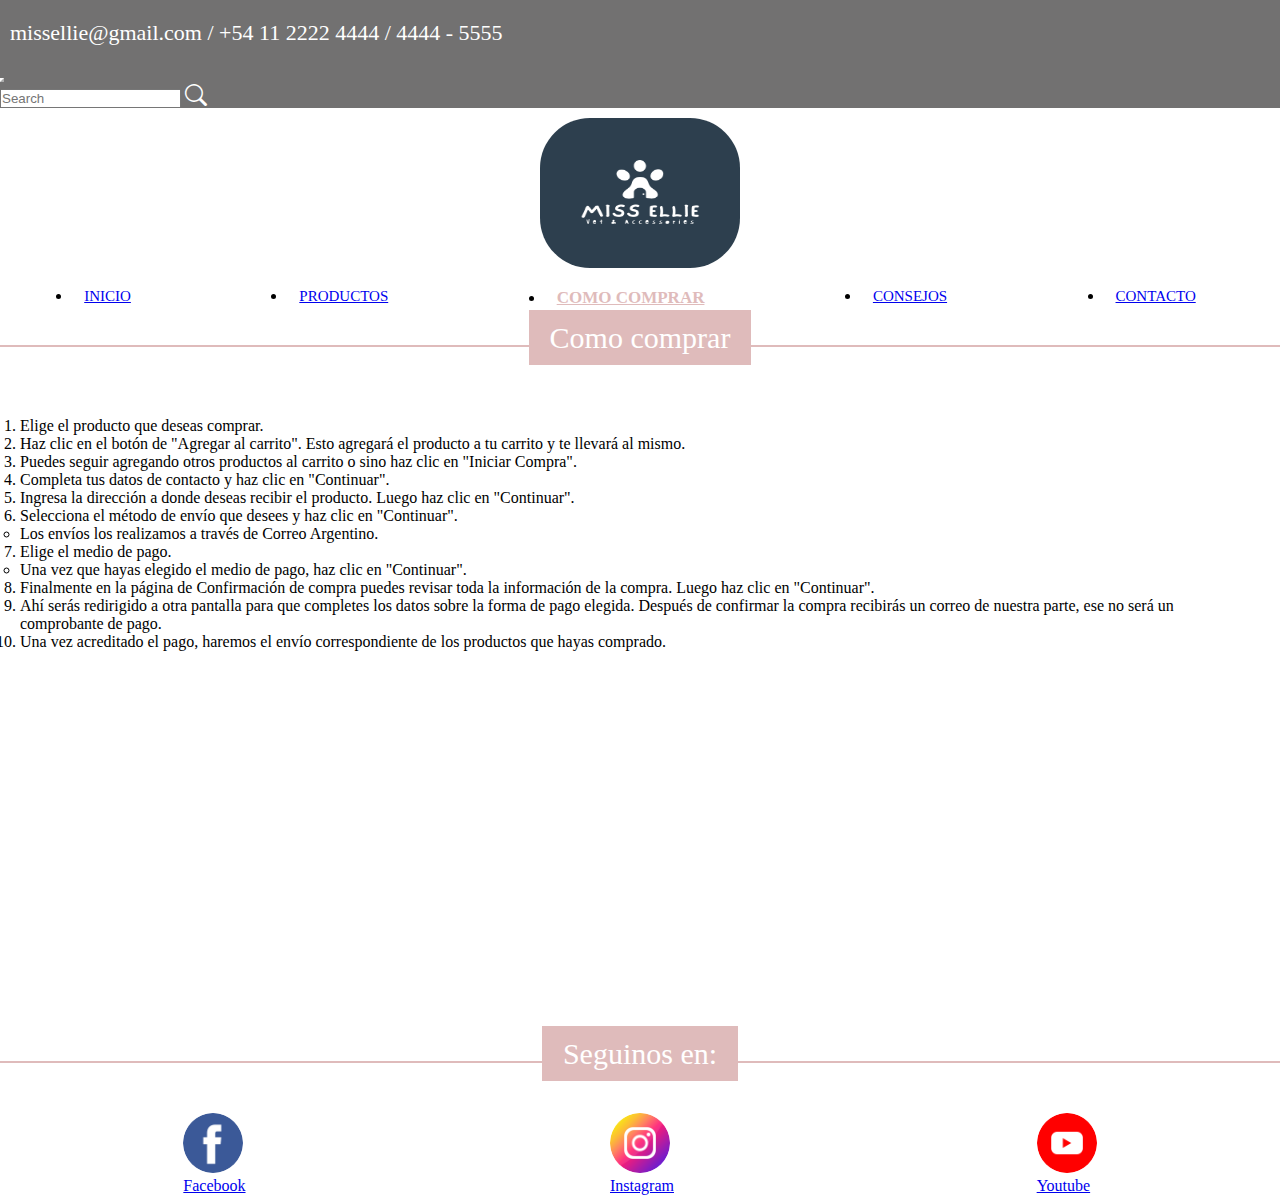
==== paginas/comoComprar.html @ 40acba4e "agrego pagina como comprar" ====
<!DOCTYPE html>
<html lang="en">

<head>
    <meta charset="UTF-8">
    <meta http-equiv="X-UA-Compatible" content="IE=edge">
    <meta name="viewport" content="width=device-width, initial-scale=1.0">
    <link rel="shortcut icon" href="../recursos/logo/Miss Ellie.png">
    <link href="https://cdn.jsdelivr.net/npm/bootstrap@5.3.0-alpha1/dist/css/bootstrap.min.css" rel="stylesheet"
        integrity="sha384-GLhlTQ8iRABdZLl6O3oVMWSktQOp6b7In1Zl3/Jr59b6EGGoI1aFkw7cmDA6j6gD" crossorigin="anonymous" />
    <link rel="stylesheet" href="https://cdn.jsdelivr.net/npm/bootstrap-icons@1.10.3/font/bootstrap-icons.css">
    <script src="https://cdn.jsdelivr.net/npm/bootstrap@5.3.0-alpha1/dist/js/bootstrap.bundle.min.js"
        integrity="sha384-w76AqPfDkMBDXo30jS1Sgez6pr3x5MlQ1ZAGC+nuZB+EYdgRZgiwxhTBTkF7CXvN"
        crossorigin="anonymous"></script>
    <link rel="stylesheet" href="../css/estilos.css">
    <title>MissEllie-Como Comprar</title>
</head>

<body>

    <header>
        <div class="navbar navbar-expand-md">
            <div class="container-fluid">
                <div class="navbar-brand">
                    <p class="dato-principal">missellie@gmail.com</p>
                    <p class="dato-secundario">+54 11 2222 4444 / 4444 - 5555</p>
                </div>
                <button class="navbar-toggler" type="button" data-bs-toggle="collapse" data-bs-target="#navbarNav"
                    aria-controls="navbarNav" aria-expanded="false" aria-label="Toggle navigation">
                    <span class="navbar-dark navbar-toggler-icon"></span>
                </button>
                <form class="d-flex" role="search">
                    <input class="form-control me-2" type="search" placeholder="Search" aria-label="Search">
                    <i class="bi bi-search"></i>
                </form>
            </div>
        </div>


        <div class="cabecera">
            <img class="logo-img" src="../recursos/logo/Miss Ellie.png" alt="logo-miss-ellie" />

            <nav class="collapse navbar-collapse" id="navbarNav">
                <ul class="navbar-nav">
                    <li class="nav-item">
                        <a class="nav-link" href="../index.html">Inicio</a>
                    </li>
                    <li class="nav-item">
                        <a class="nav-link" href="./productos.html">Productos</a>
                    </li>
                    <li class="nav-item">
                        <a class="nav-link active" aria-current="page" href="#">Como Comprar</a>
                    </li>
                    <li class="nav-item">
                        <a class="nav-link" href="./consejos.html">Consejos</a>
                    </li>
                    <li class="nav-item">
                        <a class="nav-link" href="./contacto.html">Contacto</a>
                    </li>
                </ul>
            </nav>
        </div>
    </header>

    <div class="separador-secciones">
        <span>Como comprar</span>
    </div>

    <main>
        <div class="user-content col-xs-12">
            <ol>
                <li>Elige el producto que deseas comprar.</li>
                <li>Haz clic en el botón de "Agregar al carrito". Esto agregará el producto a tu carrito y te llevará al
                    mismo.</li>
                <li>Puedes seguir agregando otros productos al carrito o sino haz clic en "Iniciar Compra".</li>
                <li>Completa tus datos de contacto y haz clic en "Continuar".</li>
                <li>Ingresa la dirección a donde deseas recibir el producto. Luego haz clic en "Continuar".</li>
                <li>Selecciona el método de envío que desees y haz clic en "Continuar".
                    <ul>
                        <li>Los envíos los realizamos a través de Correo Argentino.</li>
                    </ul>
                </li>
                <li>Elige el medio de pago.
                    <ul>
                        <li>Una vez que hayas elegido el medio de pago, haz clic en "Continuar".</li>
                    </ul>
                </li>
                <li>Finalmente en la página de Confirmación de compra puedes revisar toda la información de la compra.
                    Luego haz clic en "Continuar".</li>
                <li>Ahí serás redirigido a otra pantalla para que completes los datos sobre la forma de pago elegida.
                    Después de confirmar la compra recibirás un correo de nuestra parte, ese no será un comprobante de
                    pago.</li>
                <li>Una vez acreditado el pago, haremos el envío correspondiente de los productos que hayas comprado.
                </li>
            </ol>

        </div>

    </main>


    <div class="separador-secciones">
        <span>Seguinos en:</span>
    </div>

    <footer class="footer">
        <a href="https://es-la.facebook.com/login.php" target="_blank">
            <img src="../recursos/imagenes/facebook.png" alt="icono-facebook">
            <label>Facebook</label>
        </a>
        <a href="https://www.instagram.com/" target="_blank">
            <img src="../recursos/imagenes/instagram.png" alt="icono-instagram">
            <label>Instagram</label>
        </a>
        <a href="https://www.youtube.com/" target="_blank">
            <img src="../recursos/imagenes/youtube.png" alt="icono-youtube">
            <label>Youtube</label>
        </a>
    </footer>
</body>

</html>
---- css/estilos.css ----
@charset "UTF-8";
.navbar {
  background-color: #727171;
  z-index: 900;
}
.navbar form {
  align-items: center;
}

p {
  margin: 0px;
}

.container-fluid > div:hover {
  color: #ffffff;
}

.navbar-nav {
  display: flex;
  align-items: stretch;
  justify-content: space-around;
  width: 100%;
  margin: 0;
  padding: 0;
  flex-direction: row;
  z-index: 900;
}

.navbar-brand {
  display: flex;
  align-items: center;
  color: #ffffff;
  font-size: 22px;
  padding: 20px 10px;
}

.navbar-toggler {
  border-color: #ffffff;
}

.bi-search::before {
  color: #ffffff;
  font-size: 22px;
}

.logo-img {
  width: 200px;
  height: 150px;
  margin: 10px auto;
  display: block;
  border-radius: 50px;
}

.contenedor-animacion {
  height: 20px;
}

.saludo {
  width: 100px;
  height: 100px;
  transform: translate(110px, -80px);
}

.collapse:not(.show) {
  display: flex;
}

.nav-link {
  display: block;
  padding: 10px 12px;
  text-transform: uppercase;
  font-size: 15px;
}

.nav-item > .nav-link.active {
  border-bottom: 3px solid #dfbbbb;
  color: #dfbbbb;
  font-size: 17px;
  font-weight: bold;
}

.nav-link:hover {
  color: #dfbbbb;
  font-weight: bold;
}

.dato-secundario::before {
  content: " / ";
}

@media screen and (max-width: 767px) {
  .navbar-nav {
    flex-direction: column;
  }
  .nav-link {
    width: 160px;
  }
  .navbar > .container-fluid {
    justify-content: center;
  }
  .container-fluid > div {
    order: 3;
    height: 20px;
    font-size: 20px;
    margin-top: 10px;
    padding: 0px;
  }
  .container-fluid > button {
    order: 1;
    margin: 0px 5px;
  }
  .container-fluid > form {
    order: 2;
    width: calc(85% - 30px);
    margin: 0px 5px;
  }
  .cabecera {
    display: inline-block;
  }
  .logo-img {
    display: none;
  }
  .navbar-nav {
    float: left;
    width: 300px;
  }
  .collapse:not(.show) {
    display: none;
  }
}
@media screen and (max-width: 576px) {
  .dato-secundario {
    display: none;
  }
  .navbar-nav {
    width: 100%;
  }
}
.footer {
  display: flex;
  justify-content: space-around;
}
.footer a, .footer a img {
  width: 60px;
  border-radius: 30px;
}
* {
  margin: 0;
  padding: 0;
}

body {
  font-family: "Montserrat";
  background-color: #ffffff;
  overflow-x: hidden;
}

.fotos-carousel {
  margin: 20px 100px;
}

.carousel-caption.d-none.d-md-block {
  background-color: rgba(114, 113, 113, 0.6196078431);
}
.carousel-caption.d-none.d-md-block p {
  font-size: 30px;
  font-family: "Montserrat";
}
.carousel-caption.d-none.d-md-block h5 {
  font-size: 20px;
  font-weight: bold;
  font-family: "Montserrat";
}

.separador-secciones {
  width: 100%;
  height: 24px;
  border-bottom: 2px solid #dfbbbb;
  text-align: center;
  margin-bottom: 50px;
}
.separador-secciones span {
  padding: 10px 20px;
  font-size: 30px;
  color: #ffffff;
  background-color: #dfbbbb;
  border: 1px solid #dfbbbb;
}

.card {
  width: 18rem;
  border: none;
}
.card img {
  transform: translateX(24px);
}
.card .card-body {
  transform: translate(24px, -10px);
}

.card-body {
  text-align: center;
}

main {
  min-height: 600px;
  padding: 20px;
}

.consejo {
  border: 4px solid #ffffff;
  border-radius: 10px;
  background: linear-gradient(90deg, rgb(29, 39, 54) 0%, rgb(168, 168, 168) 100%);
  margin: 50px 0px;
  padding: 10px;
}
.consejo .parrafo {
  margin: 0px;
  padding: 20px;
  color: #ffffff;
}
.consejo .card {
  align-items: center;
}
.consejo .card img {
  width: 200px;
  height: 200px;
}

/* Media queries */
@media screen and (max-width: 767px) {
  .consejo:nth-child(even) {
    flex-direction: column-reverse;
  }
  .fotos-carousel {
    margin: 20px 20px;
  }
  .container {
    max-width: 346px;
  }
  #contacto.container {
    max-width: 600px;
  }
}
@media screen and (max-width: 576px) {
  .container-fluid > form {
    order: 2;
    width: calc(85% - 30px);
    margin: 0px;
  }
  #contacto.container .row {
    flex-direction: column-reverse;
  }
  #contacto.container .row .col {
    margin-bottom: 100px;
  }
  .mb-3.row label {
    display: none;
  }
}
@media screen and (max-width: 390px) {
  .consejo .card {
    width: auto;
  }
  .consejo .card img {
    transform: translateX(5px);
  }
  .consejo .card .card-body {
    transform: translate(5px, -10px);
  }
}

/*# sourceMappingURL=estilos.css.map */
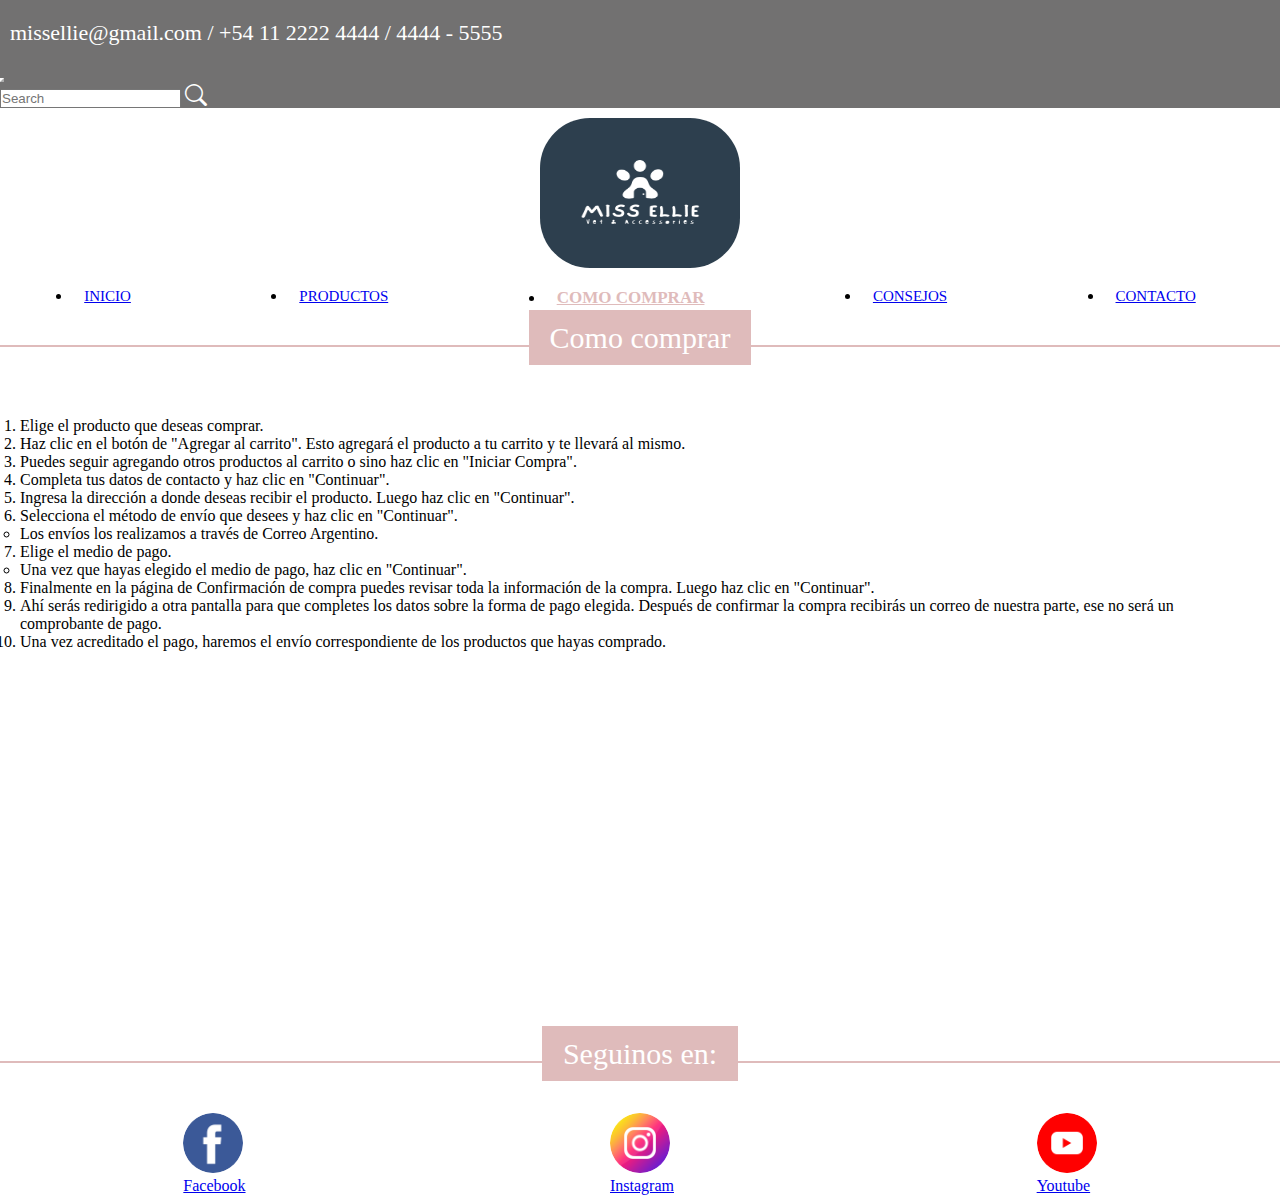
==== commit 603e2a12: "agrego SEO al index" ====
--- a/paginas/comoComprar.html
+++ b/paginas/comoComprar.html
@@ -1,5 +1,5 @@
 <!DOCTYPE html>
-<html lang="en">
+<html lang="es">
 
 <head>
     <meta charset="UTF-8">
--- a/css/estilos.css
+++ b/css/estilos.css
@@ -214,6 +214,11 @@
   margin: 50px 0px;
   padding: 10px;
 }
+.consejo .col-lg-4.col-md-6 {
+  display: flex;
+  justify-content: center;
+  align-items: center;
+}
 .consejo .parrafo {
   margin: 0px;
   padding: 20px;
@@ -223,8 +228,7 @@
   align-items: center;
 }
 .consejo .card img {
-  width: 200px;
-  height: 200px;
+  transform: none;
 }
 
 /* Media queries */
@@ -262,9 +266,6 @@
   .consejo .card {
     width: auto;
   }
-  .consejo .card img {
-    transform: translateX(5px);
-  }
   .consejo .card .card-body {
     transform: translate(5px, -10px);
   }
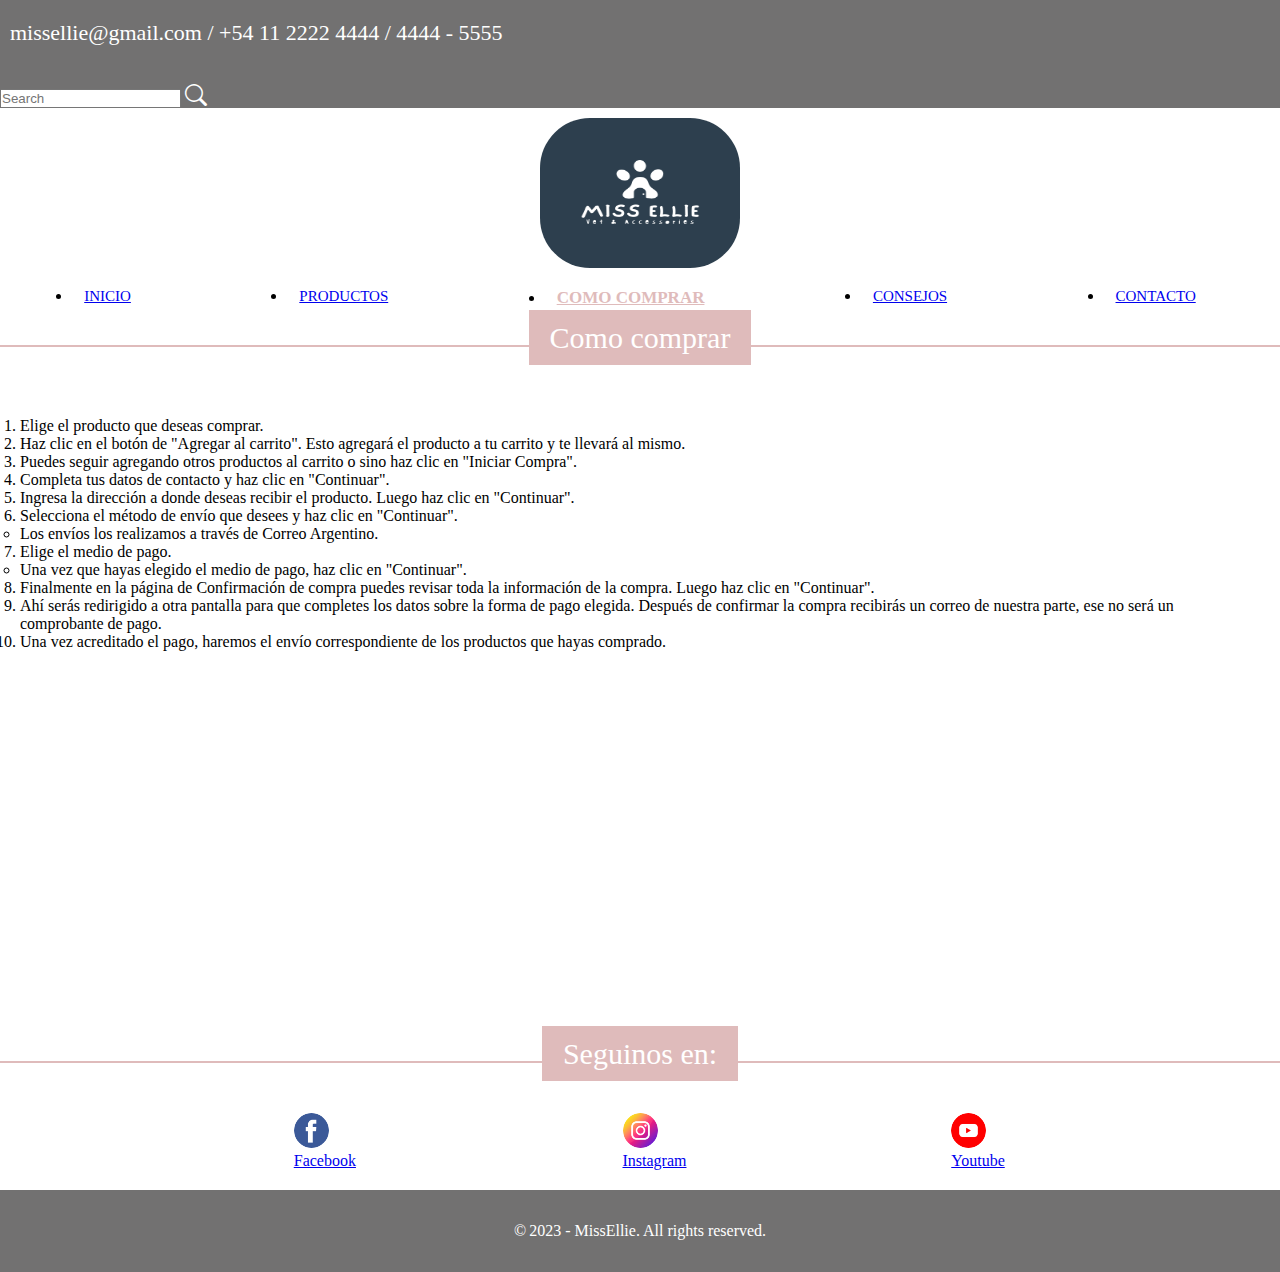
==== commit dfb62c58: "caminando" ====
--- a/paginas/comoComprar.html
+++ b/paginas/comoComprar.html
@@ -4,16 +4,14 @@
 <head>
     <meta charset="UTF-8">
     <meta http-equiv="X-UA-Compatible" content="IE=edge">
-    <meta name="viewport" content="width=device-width, initial-scale=1.0">
+    <meta name="viewport" content="width=device-width, initial-scale=1.0">    <meta name="description" content="Comprar en nuestra tienda es fácil y seguro. Simplemente sigue estos sencillos pasos. También aprovecha descuentos en efectivo. Aceptamos todas las tarjetas y hay promociones de cuotas sin interés. Comprar en nuestra tienda en línea es la forma más fácil de obtener todo lo que necesitas para tu perro desde la comodidad de tu hogar" />
+    <meta name="keywords" content="COMPRAR EN LÍNEA, PRODUCTOS PARA PERROS, CARRITO DE COMPRAS, PÁGINA DE PAGO SEGURA, EQUIPO DE ATENCIÓN AL CLIENTE, NÚMERO DE SEGUIMIENTO DE ENVÍO, PASOS SENCILLOS PARA COMPRAR, DESCUENTOS, TODAS LAS TARJETAS, DESCUENTO EN EFECTIVO, ENVÍO A DOMICILIO" />
     <link rel="shortcut icon" href="../recursos/logo/Miss Ellie.png">
     <link href="https://cdn.jsdelivr.net/npm/bootstrap@5.3.0-alpha1/dist/css/bootstrap.min.css" rel="stylesheet"
         integrity="sha384-GLhlTQ8iRABdZLl6O3oVMWSktQOp6b7In1Zl3/Jr59b6EGGoI1aFkw7cmDA6j6gD" crossorigin="anonymous" />
     <link rel="stylesheet" href="https://cdn.jsdelivr.net/npm/bootstrap-icons@1.10.3/font/bootstrap-icons.css">
-    <script src="https://cdn.jsdelivr.net/npm/bootstrap@5.3.0-alpha1/dist/js/bootstrap.bundle.min.js"
-        integrity="sha384-w76AqPfDkMBDXo30jS1Sgez6pr3x5MlQ1ZAGC+nuZB+EYdgRZgiwxhTBTkF7CXvN"
-        crossorigin="anonymous"></script>
     <link rel="stylesheet" href="../css/estilos.css">
-    <title>MissEllie-Como Comprar</title>
+    <title>MissEllie - Te ayudamos a comprar</title>
 </head>
 
 <body>
@@ -103,20 +101,32 @@
         <span>Seguinos en:</span>
     </div>
 
-    <footer class="footer">
-        <a href="https://es-la.facebook.com/login.php" target="_blank">
-            <img src="../recursos/imagenes/facebook.png" alt="icono-facebook">
-            <label>Facebook</label>
-        </a>
-        <a href="https://www.instagram.com/" target="_blank">
-            <img src="../recursos/imagenes/instagram.png" alt="icono-instagram">
-            <label>Instagram</label>
-        </a>
-        <a href="https://www.youtube.com/" target="_blank">
-            <img src="../recursos/imagenes/youtube.png" alt="icono-youtube">
-            <label>Youtube</label>
-        </a>
+    <footer>
+        <div class="footer">
+            <a href="https://es-la.facebook.com/login.php" target="_blank">
+                <img src="../recursos/imagenes/facebook.png" alt="icono-facebook">
+                <label>Facebook</label>
+            </a>
+            <a href="https://www.instagram.com/" target="_blank">
+                <img src="../recursos/imagenes/instagram.png" alt="icono-instagram">
+                <label>Instagram</label>
+            </a>
+            <a href="https://www.youtube.com/" target="_blank">
+                <img src="../recursos/imagenes/youtube.png" alt="icono-youtube">
+                <label>Youtube</label>
+            </a>
+        </div>
+        
+        
+        <div class="footer-bar">
+            &copy; <span> 2023 - MissEllie. All rights reserved.</span>
+        </div>
     </footer>
+
+    <!--Javascript-->
+    <script src="https://cdn.jsdelivr.net/npm/bootstrap@5.3.0-alpha1/dist/js/bootstrap.bundle.min.js"
+    integrity="sha384-w76AqPfDkMBDXo30jS1Sgez6pr3x5MlQ1ZAGC+nuZB+EYdgRZgiwxhTBTkF7CXvN"
+    crossorigin="anonymous"></script>
 </body>
 
 </html>--- a/css/estilos.css
+++ b/css/estilos.css
@@ -36,6 +36,7 @@
 
 .navbar-toggler {
   border-color: #ffffff;
+  transform: translate(-10px, 10px);
 }
 
 .bi-search::before {
@@ -138,12 +139,31 @@
 }
 .footer {
   display: flex;
-  justify-content: space-around;
+  justify-content: space-evenly;
+  margin: 20px 0px;
+}
+.footer label {
+  transform: translateX(-12px);
 }
 .footer a, .footer a img {
-  width: 60px;
+  width: 35px;
   border-radius: 30px;
 }
+.footer-bar {
+  margin-top: 10px;
+  bottom: 0;
+  left: 0;
+  right: 0;
+  padding: 2rem;
+  background: #727171;
+  color: white;
+  font-weight: 500;
+  display: flex;
+  justify-content: center;
+  align-items: center;
+  gap: 0.2rem;
+}
+
 * {
   margin: 0;
   padding: 0;
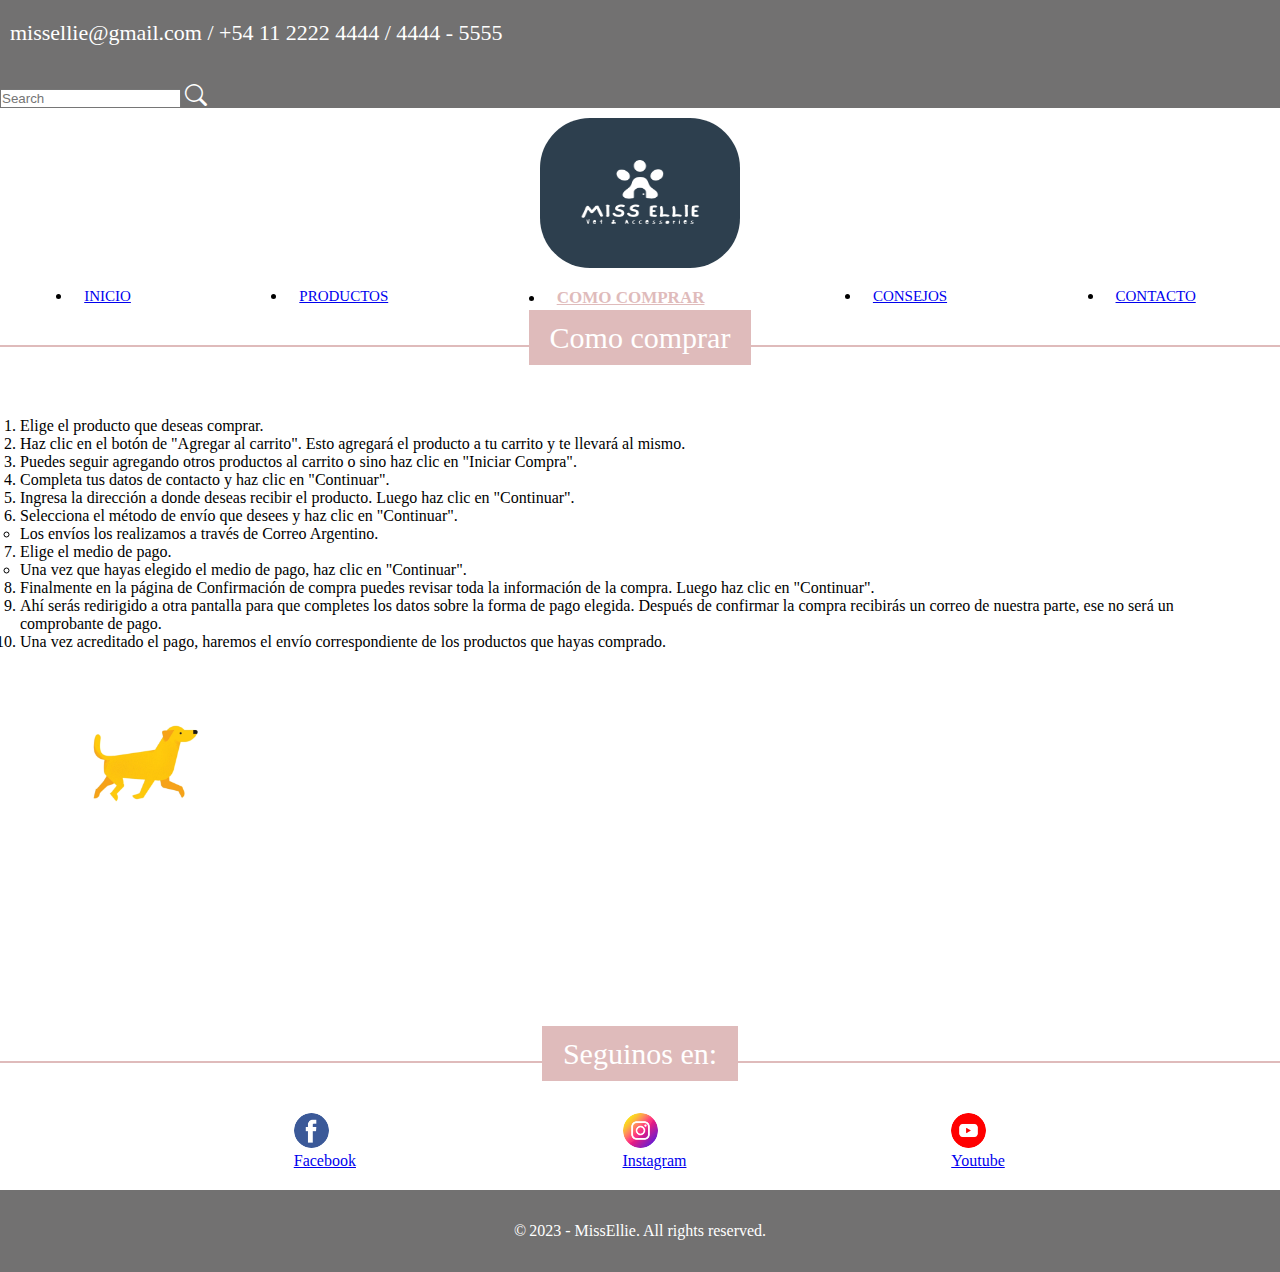
==== commit 3f8c503e: "agrego animacion" ====
--- a/paginas/comoComprar.html
+++ b/paginas/comoComprar.html
@@ -94,6 +94,10 @@
 
         </div>
 
+        <div class="contenedor-caminando">
+            <img class="caminando" src="../recursos/imagenes/caminando.gif" alt="caminando-animacion" />
+        </div>
+
     </main>
 
 
--- a/css/estilos.css
+++ b/css/estilos.css
@@ -227,6 +227,23 @@
   padding: 20px;
 }
 
+.contenedor-caminando {
+  height: 200px;
+}
+.contenedor-caminando .caminando {
+  width: 250px;
+  animation: caminando 10s linear infinite;
+  position: absolute;
+}
+
+@keyframes caminando {
+  0% {
+    left: -20%;
+  }
+  100% {
+    left: 120%;
+  }
+}
 .consejo {
   border: 4px solid #ffffff;
   border-radius: 10px;
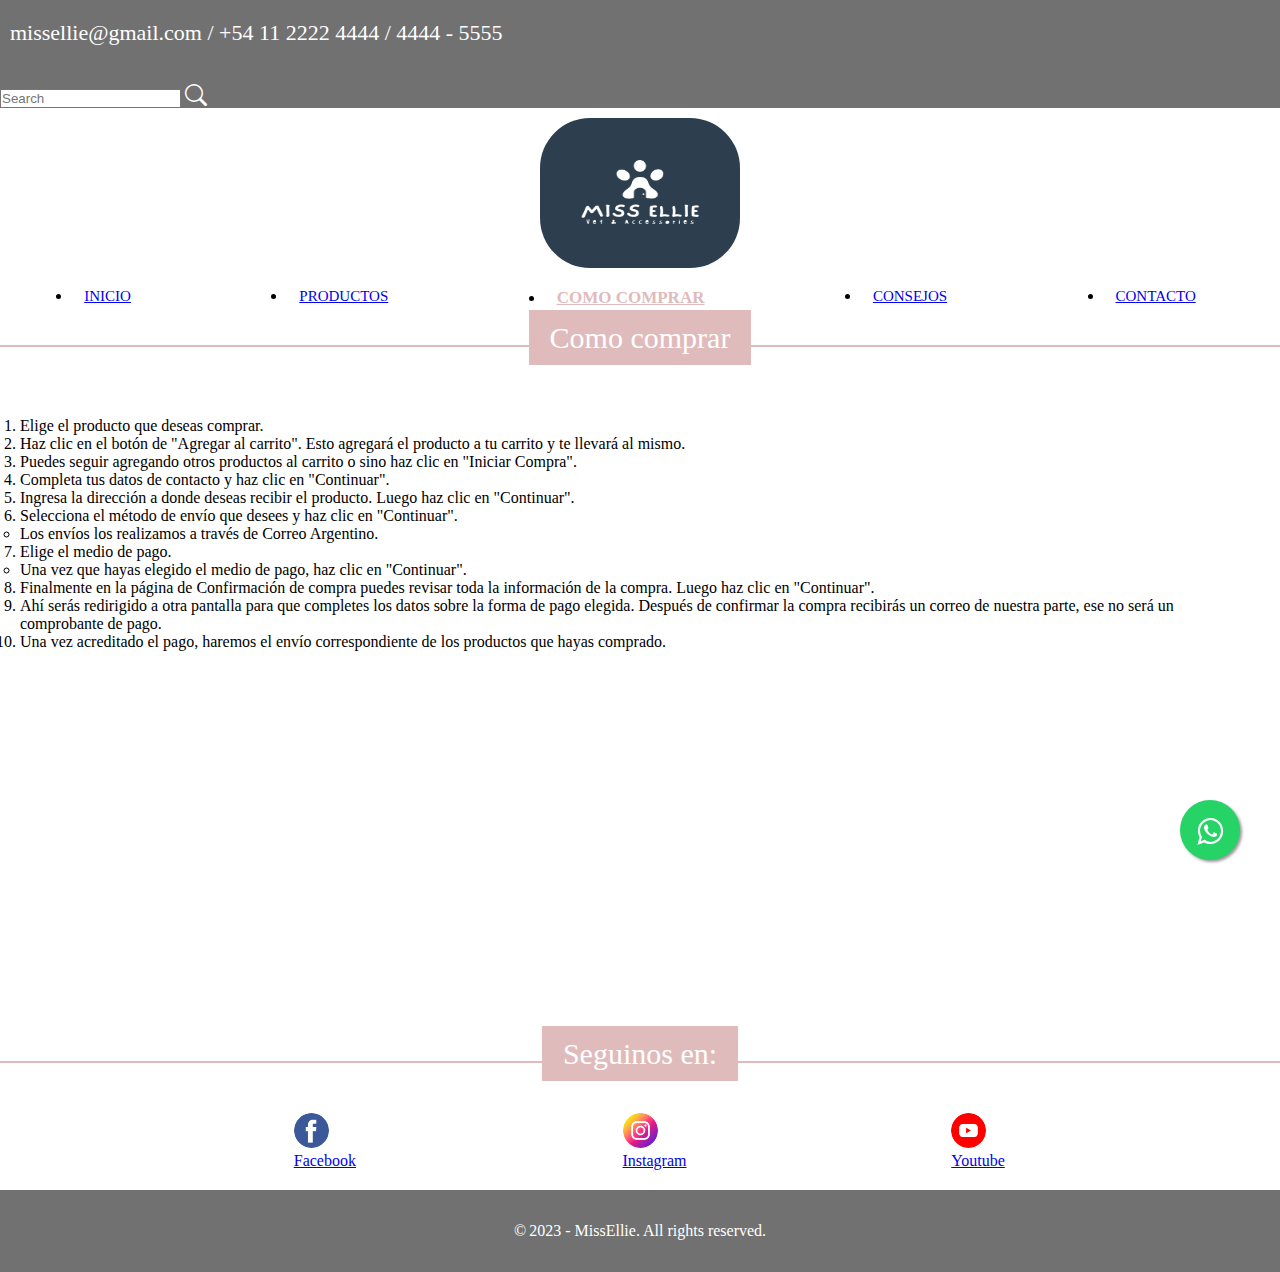
==== commit 2b658059: "mejoro estilos" ====
--- a/paginas/comoComprar.html
+++ b/paginas/comoComprar.html
@@ -10,6 +10,7 @@
     <link href="https://cdn.jsdelivr.net/npm/bootstrap@5.3.0-alpha1/dist/css/bootstrap.min.css" rel="stylesheet"
         integrity="sha384-GLhlTQ8iRABdZLl6O3oVMWSktQOp6b7In1Zl3/Jr59b6EGGoI1aFkw7cmDA6j6gD" crossorigin="anonymous" />
     <link rel="stylesheet" href="https://cdn.jsdelivr.net/npm/bootstrap-icons@1.10.3/font/bootstrap-icons.css">
+    <link rel="stylesheet" href="https://maxcdn.bootstrapcdn.com/font-awesome/4.5.0/css/font-awesome.min.css">
     <link rel="stylesheet" href="../css/estilos.css">
     <title>MissEllie - Te ayudamos a comprar</title>
 </head>
@@ -94,10 +95,6 @@
 
         </div>
 
-        <div class="contenedor-caminando">
-            <img class="caminando" src="../recursos/imagenes/caminando.gif" alt="caminando-animacion" />
-        </div>
-
     </main>
 
 
@@ -127,6 +124,11 @@
         </div>
     </footer>
 
+    <a href="https://api.whatsapp.com/send?phone=+54 11 2222 4444&text=Hola%21%20Quisiera%20m%C3%A1s%20informaci%C3%B3n%20sobre%20MissEllie%20."
+        class="float" target="_blank">
+        <i class="fa fa-whatsapp my-float"></i>
+    </a>
+
     <!--Javascript-->
     <script src="https://cdn.jsdelivr.net/npm/bootstrap@5.3.0-alpha1/dist/js/bootstrap.bundle.min.js"
     integrity="sha384-w76AqPfDkMBDXo30jS1Sgez6pr3x5MlQ1ZAGC+nuZB+EYdgRZgiwxhTBTkF7CXvN"
--- a/css/estilos.css
+++ b/css/estilos.css
@@ -227,23 +227,6 @@
   padding: 20px;
 }
 
-.contenedor-caminando {
-  height: 200px;
-}
-.contenedor-caminando .caminando {
-  width: 250px;
-  animation: caminando 10s linear infinite;
-  position: absolute;
-}
-
-@keyframes caminando {
-  0% {
-    left: -20%;
-  }
-  100% {
-    left: 120%;
-  }
-}
 .consejo {
   border: 4px solid #ffffff;
   border-radius: 10px;
@@ -268,6 +251,25 @@
   transform: none;
 }
 
+.float {
+  position: fixed;
+  width: 60px;
+  height: 60px;
+  bottom: 40px;
+  right: 40px;
+  background-color: #25d366;
+  color: #FFF;
+  border-radius: 50px;
+  text-align: center;
+  font-size: 30px;
+  box-shadow: 2px 2px 3px #999;
+  z-index: 100;
+}
+
+.my-float {
+  margin-top: 16px;
+}
+
 /* Media queries */
 @media screen and (max-width: 767px) {
   .consejo:nth-child(even) {
